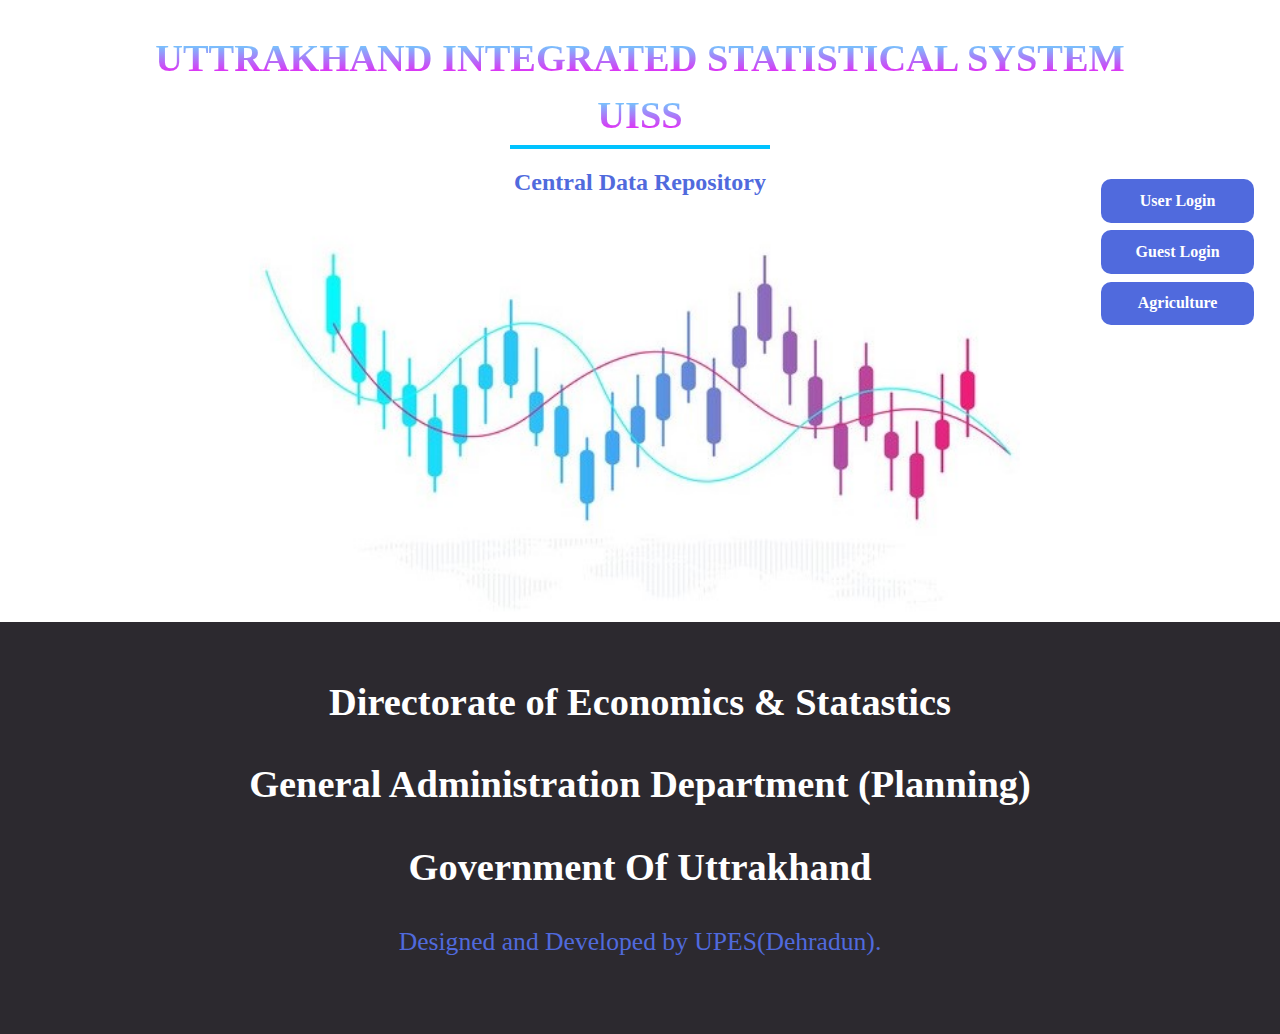
==== index.html @ 5be84542 "dropdown" ====
<!DOCTYPE html>
<html lang="en">
<head>
    <meta charset="UTF-8">
    <meta name="viewport" content="width=device-width, initial-scale=1.0">
    <title>UISS-Uttrakhand Integrated Statistical System</title>
    <link rel = "icon" href = "images/india.png" type = "image/x-icon"> 
    <link href="css/frontPage.css" rel="stylesheet">
    <link href="css/login.css" rel="stylesheet">
</head>
<body>
    <div class="front-page-navbar">
        <a onclick="document.getElementById('loginWindow').style.display='block'" class="button button-1">User Login</a>
        <a href="/second page.html"  class="button button-2">Guest Login</a>     
        <a href="/agricultureForms.html"  class="button button-3">Agriculture </a>
    </div>
    <div id="loginWindow" class="login-window">
        <span onclick="document.getElementById('loginWindow').style.display='none'" class="close-login-window" title="Close Modal">
            &times;
        </span>
      
        <!-- LOGIN FORM -->
        <form class="login-window-content login-window-animate" action="/login" method="POST">
          
          <div class="container">
            <br><br>
            <label for="uname"><b>Username: </b></label>
            <input type="text" placeholder="Enter Username" name="uname" class="login-input-field" required>
            <br><br>
            <label for="psw"><b>Password: </b></label>
            <input type="password" placeholder="Enter Password" name="psw" class="login-input-field" required>
            <br><br>
            <button type="submit" class="login-button"> Login </button>
            <button type="button" class="login-cancel-button" onclick="document.getElementById('loginWindow').style.display='none'" >Cancel</button>
            <br><br>
            <label>
              <input type="checkbox" checked="checked" name="remember"> Remember me
            </label>
          </div>
      
          <div class="container" style="background-color:#f1f1f1">
              <a href="#" class="forgot-password-link"><<< FORGOT PASSWORD >>></a>
          </div>
        </form>
    </div>
    <div class="front-page-midsection">
        <h1 class="heading-1">UTTRAKHAND INTEGRATED STATISTICAL SYSTEM</h1>
        <h1 >UISS</h1>
        <hr>
        <h2>Central Data Repository</h2>
        <img src="/images/28316236.jpg" alt="">
    </div>
    <div class="front-page-footer">
        <h3>Directorate of Economics & Statastics</h3>
        <h3>General Administration Department (Planning)</h3>
        <h3>Government Of Uttrakhand</h3>
        <p> Designed and Developed by UPES(Dehradun).</p>
    </div>
</body>
</html>
---- css/frontPage.css ----
body
{
    margin: 0;
    text-align: center;
}
@media screen and (max-width: 900px)
{
    .front-page-midsection
    {
        padding-top: 4px;
        padding-bottom: 4px;
        /* background-image: url("/images/28316236.jpg");
        background-repeat: no-repeat; */
        /* background-attachment: fixed; */
        background-size: 100% 48vw;
        height: 48vw;
        margin-top: 10vw;
        margin-bottom: 43vw;
    }
    
    h1 {
        font-size: 6vw;
        background: -webkit-linear-gradient(rgb(80, 249, 255), rgb(255, 3, 242));
        -webkit-background-clip: text;
        -webkit-text-fill-color: transparent;
        margin-top: 1vw;
        margin-bottom: 0;
    }
    /* .heading-1
    {
        margin-top: 4vw;
        font-size: 2vw;
    } */
    hr
    {
        width: 50%;
        border: 1px solid rgb(0, 195, 255);
        
    }
    h2
    {
        color: rgb(80, 106, 221);
        font-size: 4vw;
    }
    img
    {
        width: 100%;
    }
    .front-page-navbar
    {
        margin-top: 2vw;
        margin-bottom: 3vw;
        border-bottom: 1px solid grey;
        padding: 4vw;
    }
    .button
    {
        width: 10%;
        background-color: rgb(80, 106, 221);
        text-decoration: none;
        color: white;
        font-weight: 500;
        padding: 1vw;
        border-radius: 5px;
    }
    .button:hover
    {
        width: 10%;
        background-color: white;
        text-decoration: none;
        color: rgb(80, 106, 221);
        font-weight: bolder;
        padding: 1vw;
        border-radius: 10px;
        box-shadow: 1px 1px 10px 3px black;
    }
    .button-1
    {
        /* position: absolute;
        right: 2vw;
        top: 14vw; */
        
    }
    .button-2
    {
        /* position: absolute;
        right: 2vw;
        top: 18vw; */
    }
    .button-3
    {
        /* position: absolute;
        right: 2vw;
        top: 22vw; */
    }
    .front-page-footer
    {
        background-color: #2c292f;
        margin: 0;
        margin-top: 20vw;
        padding-top: 4vw;
        padding-bottom: 4vw;
        width: 100%;
        position: absolute;
        bottom: 0;
    }
    h3
    {
        font-size: 4.5vw;
        color: white;
        margin-top: 0.5vw;
        font-family: sans-serif;
    }
    p
    {
        font-size: 4vw;
        color: rgb(80, 106, 221);
        font-family: 'Cookie', cursive;
    }
}
@media screen and (min-width: 900px)
{
.front-page-midsection
{
    padding-top: 4px;
    padding-bottom: 4px;
    /* background-image: url("/images/28316236.jpg");
    background-repeat: no-repeat; */
    /* background-attachment: fixed; */
    background-size: 100% 48vw;
    height: 48vw;
}

h1 {
    font-size: 3vw;
    background: -webkit-linear-gradient(rgb(80, 249, 255), rgb(255, 3, 242));
    -webkit-background-clip: text;
    -webkit-text-fill-color: transparent;
    margin-top: 1vw;
    margin-bottom: 0;
}
.heading-1
{
    margin-top: 2.5vw;
}
hr
{
    width: 20%;
    border: 2px solid rgb(0, 195, 255);
    
}
h2
{
    color: rgb(80, 106, 221);
}
img
{
    width: 100%;
}
.button
{
    width: 10%;
    background-color: rgb(80, 106, 221);
    text-decoration: none;
    color: white;
    font-weight: bolder;
    padding: 1vw;
    border-radius: 10px;
}
.button:hover
{
    width: 10%;
    background-color: white;
    text-decoration: none;
    color: rgb(80, 106, 221);
    font-weight: bolder;
    padding: 1vw;
    border-radius: 10px;
    box-shadow: 1px 1px 10px 3px black;
}
.button-1
{
    position: absolute;
    right: 2vw;
    top: 14vw;
    
}
.button-2
{
    position: absolute;
    right: 2vw;
    top: 18vw;
}
.button-3
{
    position: absolute;
    right: 2vw;
    top: 22vw;
}
.front-page-footer
{
    background-color: #2c292f;
    margin: 0;
    padding-top: 4vw;
    padding-bottom: 4vw;
}
h3
{
    font-size: 3vw;
    color: white;
    margin-top: 0.5vw;
}
p
{
    font-size: 2vw;
    color: rgb(80, 106, 221);
}
}
---- css/login.css ----
@media screen and (max-width: 900px)
{
    /* LOGIN BOX WINDOW */
    .login-window
    {
    	display: none; /* Hidden by default */
        position: fixed; /* Stay in place */
    	z-index: 1; /* Sit on top */
    	left: 0;
    	top: 0;
    	width: 100%; /* Full width */
    	height: 100%; /* Full height */
    	overflow: auto; /* Enable scroll if needed */
    	background-color: rgb(0,0,0); /* Fallback color */
    	background-color: rgba(0,0,0,0.4); /* Black w/ opacity */
    	padding-top: 150px;
      }

      /* Modal Content/Box */
      .login-window-content {
    	background-color: #fefefe;
    	margin: 5px auto; /* 15% from the top and centered */
    	border: 2px solid #888;
    	width: 90%; /* Could be more or less, depending on screen size */
      }
      .login-input-field
      {
        width: 70%;
    	padding: 12px 20px;
    	margin:0;
    	display: inline-block;
    	box-sizing: border-box;
      }
      .login-button
      {
        background-color:#1E90FF;
    	color: white;
    	font-size: 16px;
        padding: 12px 16px;
        width: 49%;
    	border: none;
    	cursor: pointer;
    	font-weight: bold;
      }
      .login-cancel-button
      {
        background-color:#f44336;
    	color: white;
    	font-size: 16px;
        padding: 12px 16px;
        width: 49%;
    	border: none;
    	cursor: pointer;
    	font-weight: bold;
      }
      /* The Close Button */
      .close-login-window {
        /* Position it in the top right corner outside of the modal */
    	position: absolute;
    	right: 4.5vw;
        top: 30.5vw;
        /* box-shadow: 0px 3px 16px  black; */
        display: inline-block;
        border-radius: 10px;
        color: #000;
        height: 10vw;
        width: 9vw;
        text-align: center;
    	font-size: 35px;
    	font-weight: bold;
      }

      /* Close button on hover */
      .close-login-window:hover,
      .close-login-window:focus {
    	color: red;
    	cursor: pointer;
      }

      /* Add Zoom Animation */
      .login-window-animate {
    	-webkit-animation: animatezoom 0.6s;
    	animation: animatezoom 0.6s
      }

      @-webkit-keyframes animatezoom {
    	from {-webkit-transform: scale(0)}
    	to {-webkit-transform: scale(1)}
      }

      @keyframes animatezoom {
    	from {transform: scale(0)}
    	to {transform: scale(1)}
      }

      .container {
    	padding: 20px;
      }
      .forgot-password-link
      {
          display: block;
          text-align: center;
          color: rgb(80, 106, 221);
          text-decoration: none;
      }
      .forgot-password-link:hover
      {
        display: block;
        text-align: center;
        color: red;
        text-decoration: none;
      }

}
@media screen and (min-width: 900px)
{
  /* LOGIN BOX WINDOW */
.login-window
{
	display: none; /* Hidden by default */
    position: fixed; /* Stay in place */
	z-index: 1; /* Sit on top */
	left: 0;
	top: 0;
	width: 100%; /* Full width */
	height: 100%; /* Full height */
	overflow: auto; /* Enable scroll if needed */
	background-color: rgb(0,0,0); /* Fallback color */
	background-color: rgba(0,0,0,0.4); /* Black w/ opacity */
	padding-top: 150px;
  }
  
  /* Modal Content/Box */
  .login-window-content {
	background-color: #fefefe;
	margin: 5px auto; /* 15% from the top and centered */
	border: 2px solid #888;
	width: 30%; /* Could be more or less, depending on screen size */
  }
  .login-input-field
  {
    width: 70%;
	padding: 12px 20px;
	margin:0;
	display: inline-block;
	box-sizing: border-box;
  }
  .login-button
  {
    background-color:#1E90FF;
	color: white;
	font-size: 16px;
    padding: 12px 16px;
    width: 49%;
	border: none;
	cursor: pointer;
	font-weight: bold;
  }
  .login-cancel-button
  {
    background-color:#f44336;
	color: white;
	font-size: 16px;
    padding: 12px 16px;
    width: 49%;
	border: none;
	cursor: pointer;
	font-weight: bold;
  }
  /* The Close Button */
  .close-login-window {
	/* Position it in the top right corner outside of the modal */
	position: absolute;
	right: 31vw;
    top: 9vw;
    box-shadow: 0px 3px 16px  black;
    display: inline-block;
    border-radius: 10px;
    color: #000;
    width: 2.5vw;
    text-align: center;
	font-size: 35px;
	font-weight: bold;
  }
  
  /* Close button on hover */
  .close-login-window:hover,
  .close-login-window:focus {
	color: red;
	cursor: pointer;
  }
    
  /* Add Zoom Animation */
  .login-window-animate {
	-webkit-animation: animatezoom 0.6s;
	animation: animatezoom 0.6s
  }
  
  @-webkit-keyframes animatezoom {
	from {-webkit-transform: scale(0)}
	to {-webkit-transform: scale(1)}
  }
  
  @keyframes animatezoom {
	from {transform: scale(0)}
	to {transform: scale(1)}
  }

  .container {
	padding: 20px;
  }
  .forgot-password-link
  {
      display: block;
      text-align: center;
      color: rgb(80, 106, 221);
      text-decoration: none;
  }
  .forgot-password-link:hover
  {
    display: block;
    text-align: center;
    color: red;
    text-decoration: none;
  }
  /* LOGIN BOX WINDOW ENDS */
}
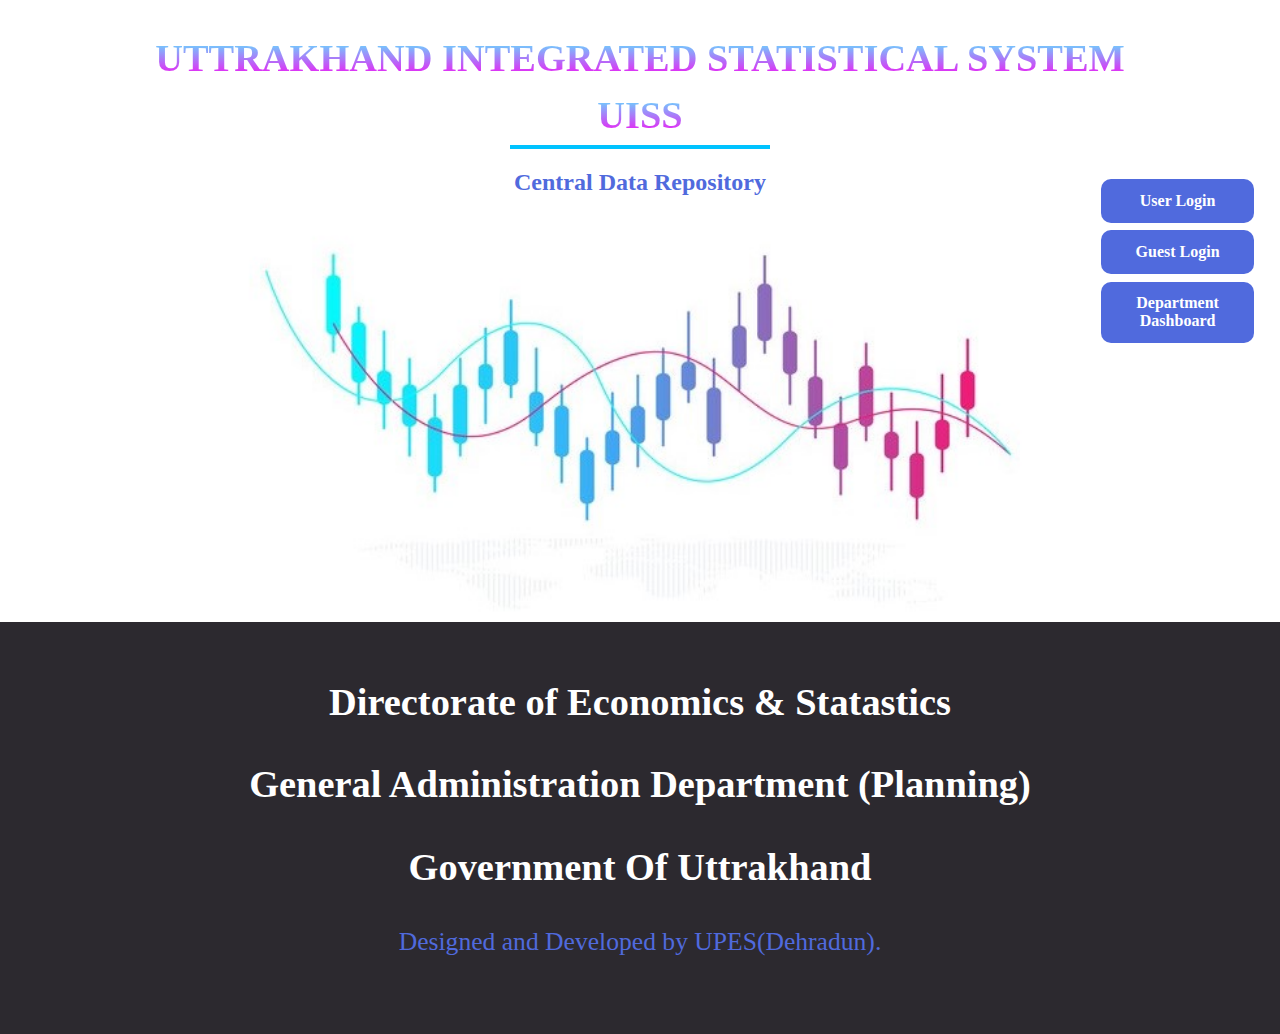
==== commit cb3f48fb: "dept dropdown" ====
--- a/index.html
+++ b/index.html
@@ -12,7 +12,7 @@
     <div class="front-page-navbar">
         <a onclick="document.getElementById('loginWindow').style.display='block'" class="button button-1">User Login</a>
         <a href="/second page.html"  class="button button-2">Guest Login</a>     
-        <a href="/agricultureForms.html"  class="button button-3">Agriculture </a>
+        <a href="/deptForm.html"  class="button button-3">Department Dashboard</a>
     </div>
     <div id="loginWindow" class="login-window">
         <span onclick="document.getElementById('loginWindow').style.display='none'" class="close-login-window" title="Close Modal">
